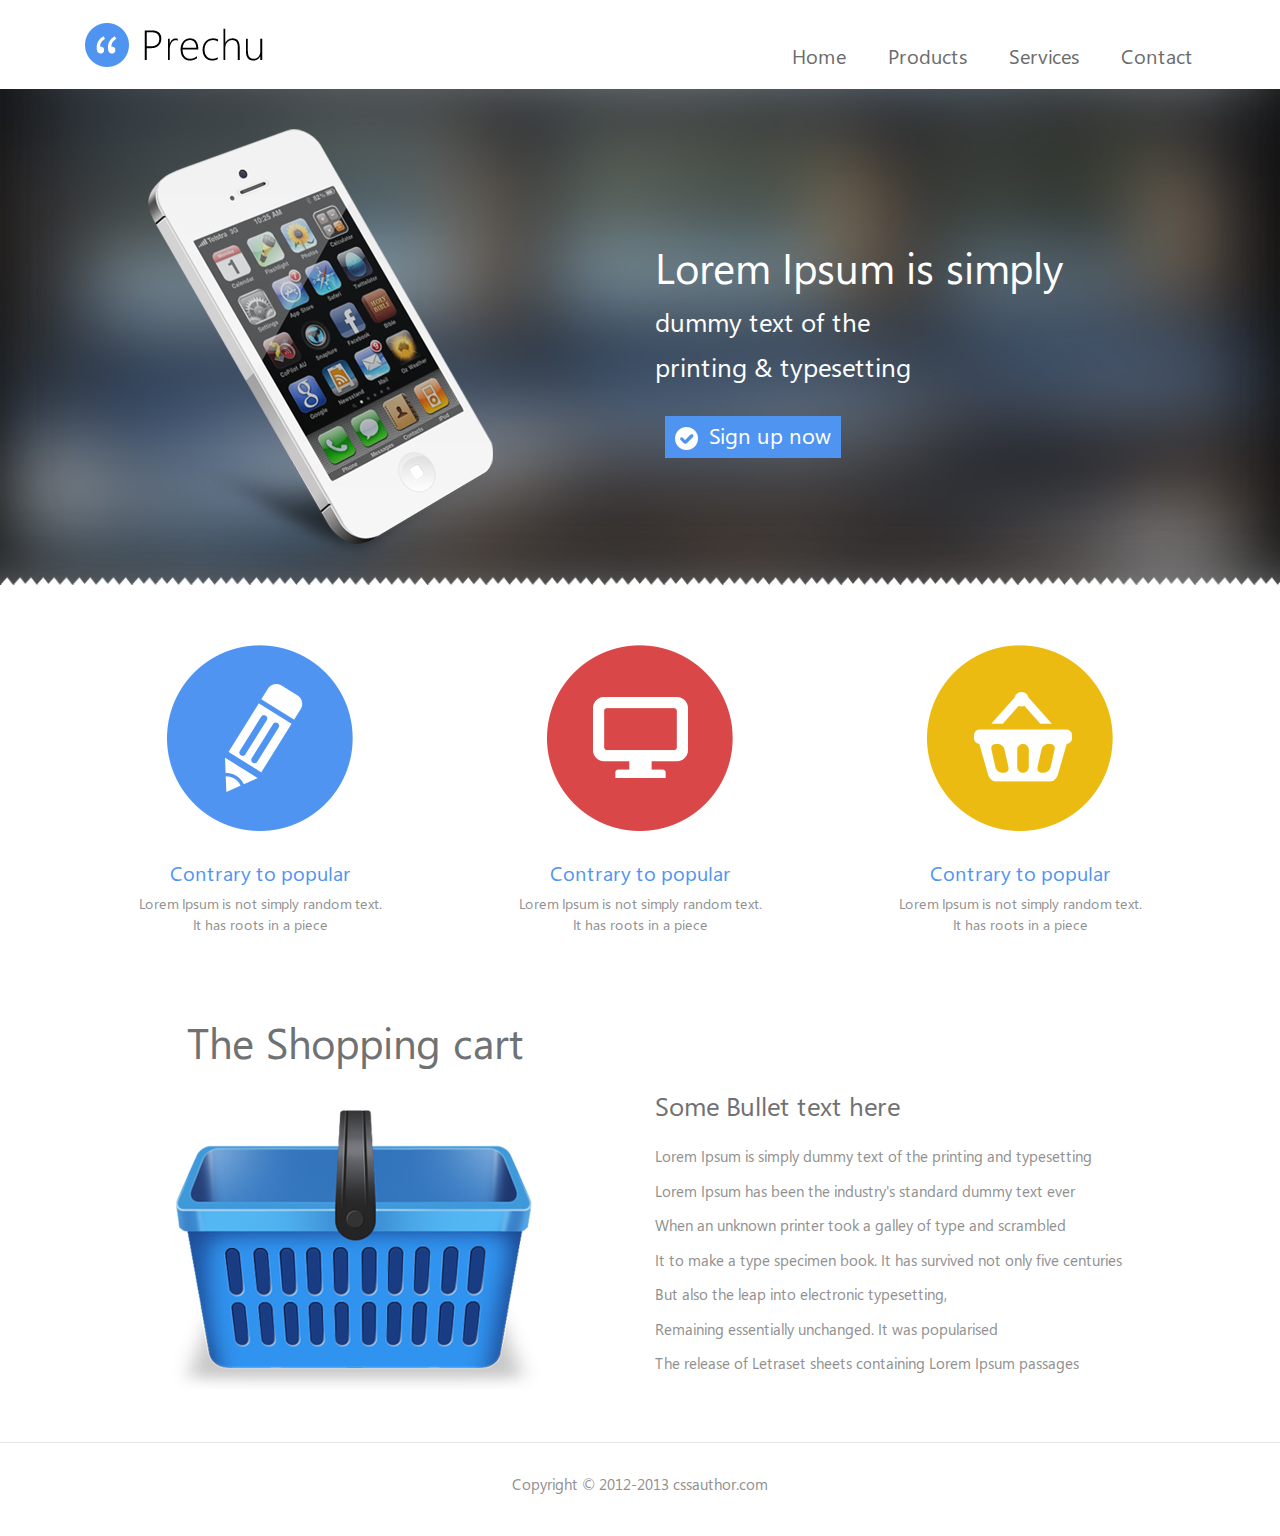
==== index.html @ 2c4b7717 "create" ====
<!DOCTYPE html>
<html lang="en" dir="ltr">
  <head>
    <meta charset="utf-8">
    <meta name="veiwport"
          content="width=device-width, user-scalable=no, initial-scale=1.0, maximum-scale=1.0,minimal-scale=1.0">
    <meta http-equiv="X-UA-Compatible" content="ie=edge">
    <title>Prechu</title>
    <link rel="stylesheet" href="css/bootstrap.min.css">
    <link rel="stylesheet" href="css/main.css">
  </head>
  <body>
    <header id="header" class="header">
      <div class="container">
        <div class="row">
          <div class="col-lg-3">
            <img src="img/logo.png" alt="Prechu" class="logo">
          </div>
          <div class="col-lg-5 ml-auto align-self-end">
            <nav class="menu__nav">
              <ul class="menu d-flex justify-content-center">
                <li class="menu__item">
                  <a href="#1">Home</a>
                </li>
                <li class="menu__item">
                  <a href="#2">Products</a>
                </li>
                <li class="menu__item">
                  <a href="#3">Services</a>
                </li>
                <li class="menu__item">
                  <a href="#4">Contact</a>
                </li>
              </ul>
            </nav>
          </div>
        </div>
      </div>
      <div class="container-fluid">
        <div class="row firstscreen">
            <div class="col-lg-6" style="text-align: center">
              <img src="img/iphone.png" class="iphone" alt="iphone">
            </div>
            <div class="col-lg-6 align-self-center">
              <div class="offer">
                <h1 class="offer__title">
                  Lorem  Ipsum is simply
                </h1>
                <p class="offer__text">
                    dummy text of the<br> printing & typesetting
                </p>
                <a href="#" class="sign-up">
                  <img src="img/galka.png" class="galka" alt="galka">
                  Sign up now
                </a>
              </div>
            </div>
        </div>
      </div>
    </header>

    <section id="features" class="features">
      <div class="container">
        <div class="row">
          <div class="col-lg-4" style="text-align: center">
            <div class="features">
              <img src="img/pen.png" class="pen feature__icon" alt="pen">
              <div class="feature__block">
                <h2 class="feature__title">
                  Contrary to popular
                </h2>
                <p class="feature__text">
                  Lorem Ipsum is not simply random text.<br>It has roots in a piece
                </p>
              </div>
            </div>
          </div>
          <div class="col-lg-4" style="text-align: center">
            <div class="features">
              <img src="img/computer.png" class="computer feature__icon" alt="computer">
              <div class="feature__block">
                <h2 class="feature__title">
                  Contrary to popular
                </h2>
                <p class="feature__text">
                  Lorem Ipsum is not simply random text.<br>It has roots in a piece
                </p>
              </div>
            </div>
          </div>
          <div class="col-lg-4" style="text-align: center">
            <div class="features">
              <img src="img/pokupki.png" class="pokupki feature__icon" alt="pokupki">
              <div class="feature__block">
                <h2 class="feature__title">
                  Contrary to popular
                </h2>
                <p class="feature__text">
                  Lorem Ipsum is not simply random text.<br>It has roots in a piece
                </p>
              </div>
            </div>
          </div>
        </div>
      </div>
    </section>

    <section id="cart" class="cart">
      <div class="container">
        <div class="row ">
          <div class="col-lg-6 mr-auto">
            <p class="cart__title">
          The Shopping cart
            </p>
          </div>
        </div>
        <div class="row">
          <div class="col-lg-6" style="text-align: center;">
            <img src="img/product.jpg" class="product" alt="product">
          </div>
          <div class="col-lg-6">
            <div class="offer2">
              <h1 class="offer2__title">
                Some Bullet text here
              </h1>
              <p class="offer2__text">
                Lorem Ipsum is simply dummy text of the printing and typesetting
<br>Lorem Ipsum has been the industry's standard dummy text ever
<br>When an unknown printer took a galley of type and scrambled
<br>It to make a type specimen book. It has survived not only five centuries
<br>But also the leap into electronic typesetting,
<br>Remaining essentially unchanged. It was popularised
<br>The release of Letraset sheets containing Lorem Ipsum passages
              </p>
            </div>
          </div>
        </div>
      </div>
    </section>

    <hr class="footer__hr">

    <footer id="footer" class="footer">
      <div class="container">
        <div class="row ">
          <div class="col-lg-12">
            <p class="copyright">
              Copyright © 2012-2013 cssauthor.com
            <p>
          </div>
        </div>
      </div>
    </footer>
  </body>
</html>
---- css/main.css ----
@font-face{
	font-family: 'SegoeWP';
	src: url('../fonts/SegoeWP.ttf');
	font-weight: normal;
	font-style: normal;
}

@font-face{
	font-family: 'SegoeWPN';
	src: url('../fonts/SegoeWPN.ttf');
	font-weight: normal;
	font-style: normal;
}

body {
    font-family: SegoeWPN;
}

.header {
    padding-top: 23px;
}

.logo {
    /* margin-bottom: 23px; */
}

.menu__nav ul {
    margin: 0px;
    list-style-type: none;
}

.menu__item {
    font-family: SegoeWPN;
}
.menu__item a {
    display: block;
    font-size: 20px;
    color: rgb(108, 108, 108);
    padding: 18px 3px;
    margin: 0px 18px;
}
.menu__item a:hover {
    box-shadow: rgb(80, 148, 242) 0px -3px 0px 0px inset;
    text-decoration: none;
}

.firstscreen {
    padding: 40px 0px 20px;
    background: url(../img/bg.jpg) center bottom / cover;
    background-position: center bottom;
}

.offer {
    font-family: SegoeWP;
}
.offer__title {
    color: white;
    font-size: 42px;
}
.offer__text {
    font-size: 26px;
    line-height: 1.7em;
    color: white;
    margin-bottom: 30px;
}

.galka {
    margin-right: 5px;
}
.sign-up {
    color: white;
    font-size: 22px;
    background-color: rgb(80, 148, 242);
    margin-left: 10px;
    padding: 4px 10px 8px;
}
.sign-up:hover {
    color: white;
    text-decoration: none;
}

.features {
    margin-top: 30px;
}
.feature__block {
    margin-top: 30px;
}
.feature__title {
    color: rgb(80, 148, 242);
    font-size: 20px;
}
.feature__text {
    color: rgb(144, 144, 144);
    font-size: 14px;
}

.cart {
    margin-top: 60px;
}
.cart__title {
    font-size: 42px;
    color: rgb(111, 113, 115);
    text-align: center;
}
.product {
    margin-top: 20px;
}

.offer2__title {
    font-size: 26px;
    color: rgb(111, 113, 115);
    margin-bottom: 18px;
}
.offer2__text {
    font-size: 15px;
    color: rgb(144, 144, 144);
    line-height: 2.3em;
}

.footer__hr {
    margin: 45px 0px 30px;
}

footer {
    margin-bottom: 25px;
}

.copyright {
    color: rgb(144, 144, 144);
    font-size: 15px;
    width: 245pt;
    text-align: center;
    margin: auto;
}
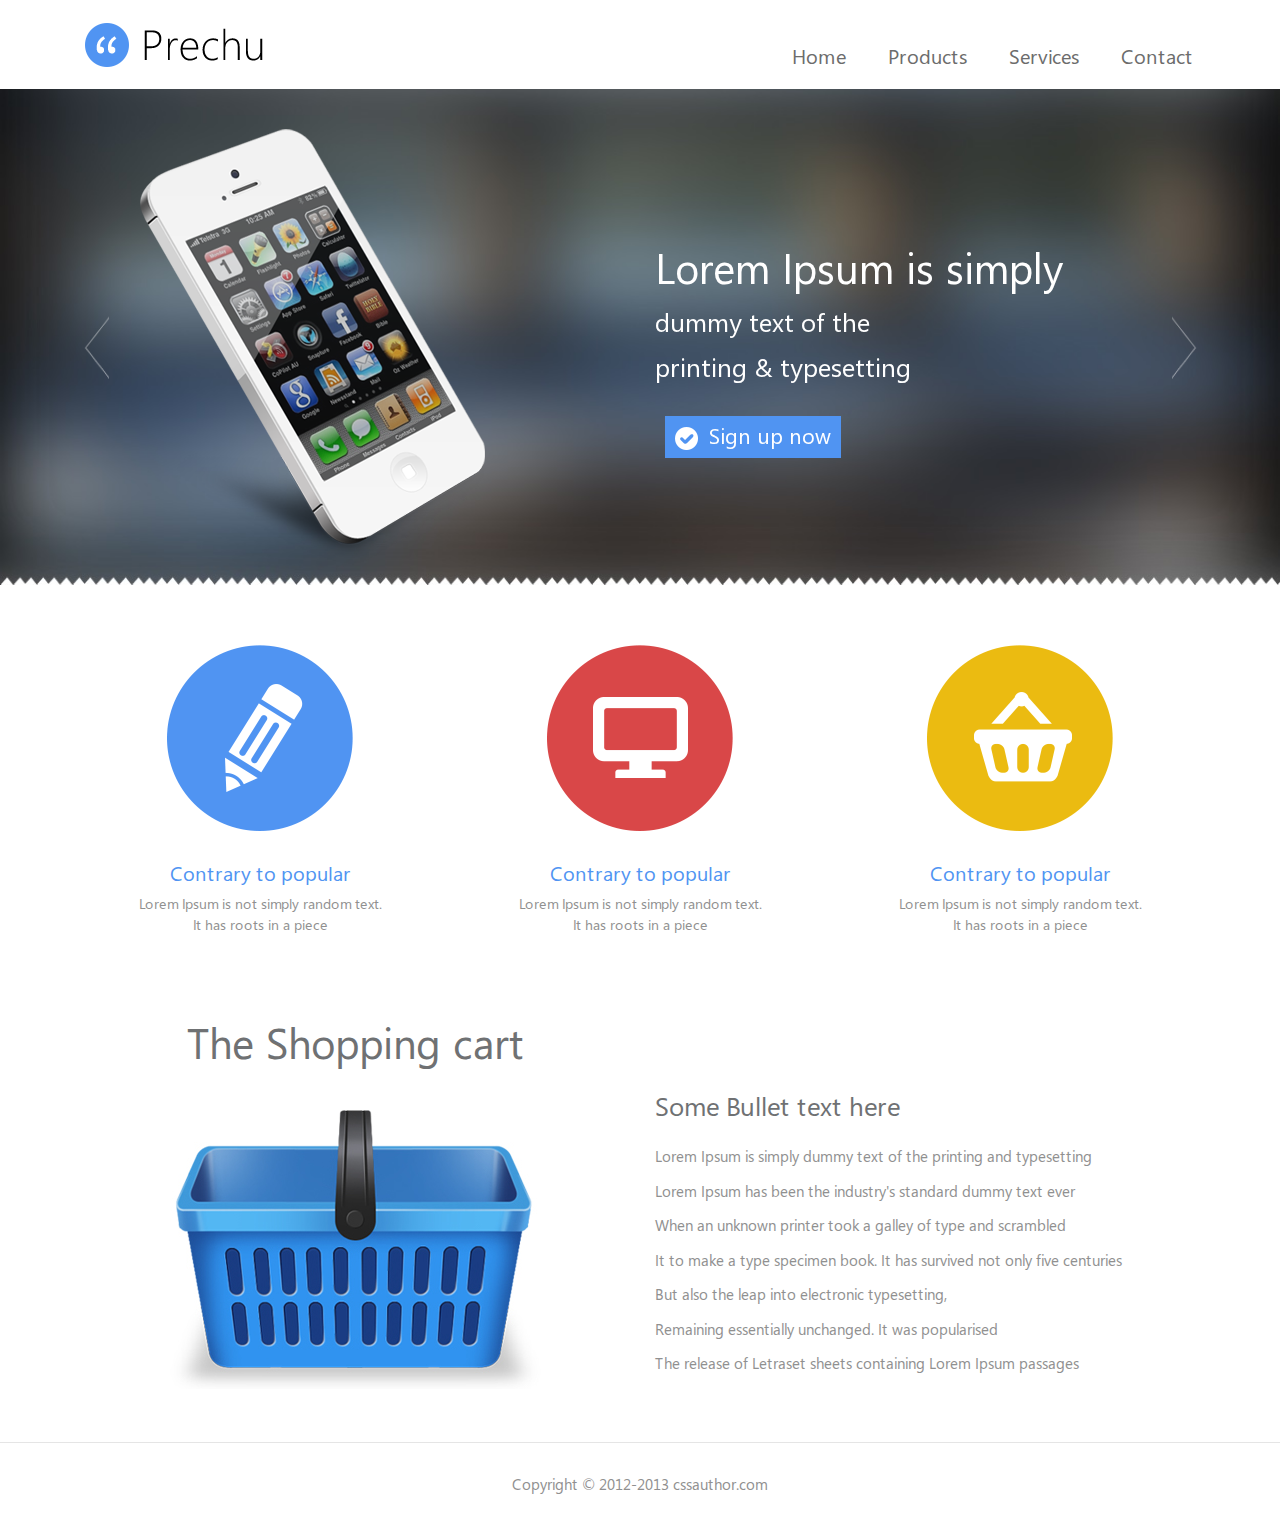
==== commit 9f563821: "add slider" ====
--- a/index.html
+++ b/index.html
@@ -8,6 +8,9 @@
     <title>Prechu</title>
     <link rel="stylesheet" href="css/bootstrap.min.css">
     <link rel="stylesheet" href="css/main.css">
+    <script type="text/javascript" src="js/jquery-3.4.1.min.js"></script>
+    <script type="text/javascript" src="js/bootstrap.js"></script>
+    <script type="text/javascript" src="js/bootstrap.min.js"></script>
   </head>
   <body>
     <header id="header" class="header">
@@ -36,25 +39,60 @@
           </div>
         </div>
       </div>
-      <div class="container-fluid">
-        <div class="row firstscreen">
-            <div class="col-lg-6" style="text-align: center">
-              <img src="img/iphone.png" class="iphone" alt="iphone">
-            </div>
-            <div class="col-lg-6 align-self-center">
-              <div class="offer">
-                <h1 class="offer__title">
-                  Lorem  Ipsum is simply
-                </h1>
-                <p class="offer__text">
-                    dummy text of the<br> printing & typesetting
-                </p>
-                <a href="#" class="sign-up">
-                  <img src="img/galka.png" class="galka" alt="galka">
-                  Sign up now
-                </a>
+      <div class="container-fluid firstscreen">
+        <div id="carouselExampleControls" class="carousel slide" data-ride="carousel">
+          <div class="carousel-inner">
+            <div class="carousel-item active">
+              <div class="row">
+                <div class="col-lg-6" style="text-align: center">
+                  <img src="img/iphone.png" class="iphone" alt="iphone">
+                </div>
+                <div class="col-lg-6 align-self-center">
+                  <div class="offer">
+                    <h1 class="offer__title">
+                      Lorem  Ipsum is simply
+                    </h1>
+                    <p class="offer__text">
+                        dummy text of the<br> printing & typesetting
+                    </p>
+                    <a href="#" class="sign-up">
+                      <img src="img/galka.png" class="galka" alt="galka">
+                      Sign up now
+                    </a>
+                  </div>
+                </div>
               </div>
             </div>
+            <div class="carousel-item">
+              <div class="row">
+                <div class="col-lg-6" style="text-align: center">
+                  <img src="img/iphone.png" class="iphone" alt="iphone">
+                </div>
+                <div class="col-lg-6 align-self-center">
+                  <div class="offer">
+                    <h1 class="offer__title">
+                      LLLLLLLorem  Ipsum is simply
+                    </h1>
+                    <p class="offer__text">
+                        dummy text of the<br> printing & typesetting
+                    </p>
+                    <a href="#" class="sign-up">
+                      <img src="img/galka.png" class="galka" alt="galka">
+                      Sign up now
+                    </a>
+                  </div>
+                </div>
+              </div>
+            </div>
+          </div>
+          <a class="carousel-control-prev" href="#carouselExampleControls" role="button" data-slide="prev">
+            <img src="img/left.png" class="left" alt="left">
+            <!-- <span class="sr-only">Previous</span> -->
+          </a>
+          <a class="carousel-control-next" href="#carouselExampleControls" role="button" data-slide="next">
+            <img src="img/right.png" class="right" alt="right">
+            <!-- <span class="sr-only">Next</span> -->
+          </a>
         </div>
       </div>
     </header>
@@ -151,5 +189,6 @@
         </div>
       </div>
     </footer>
+
   </body>
 </html>
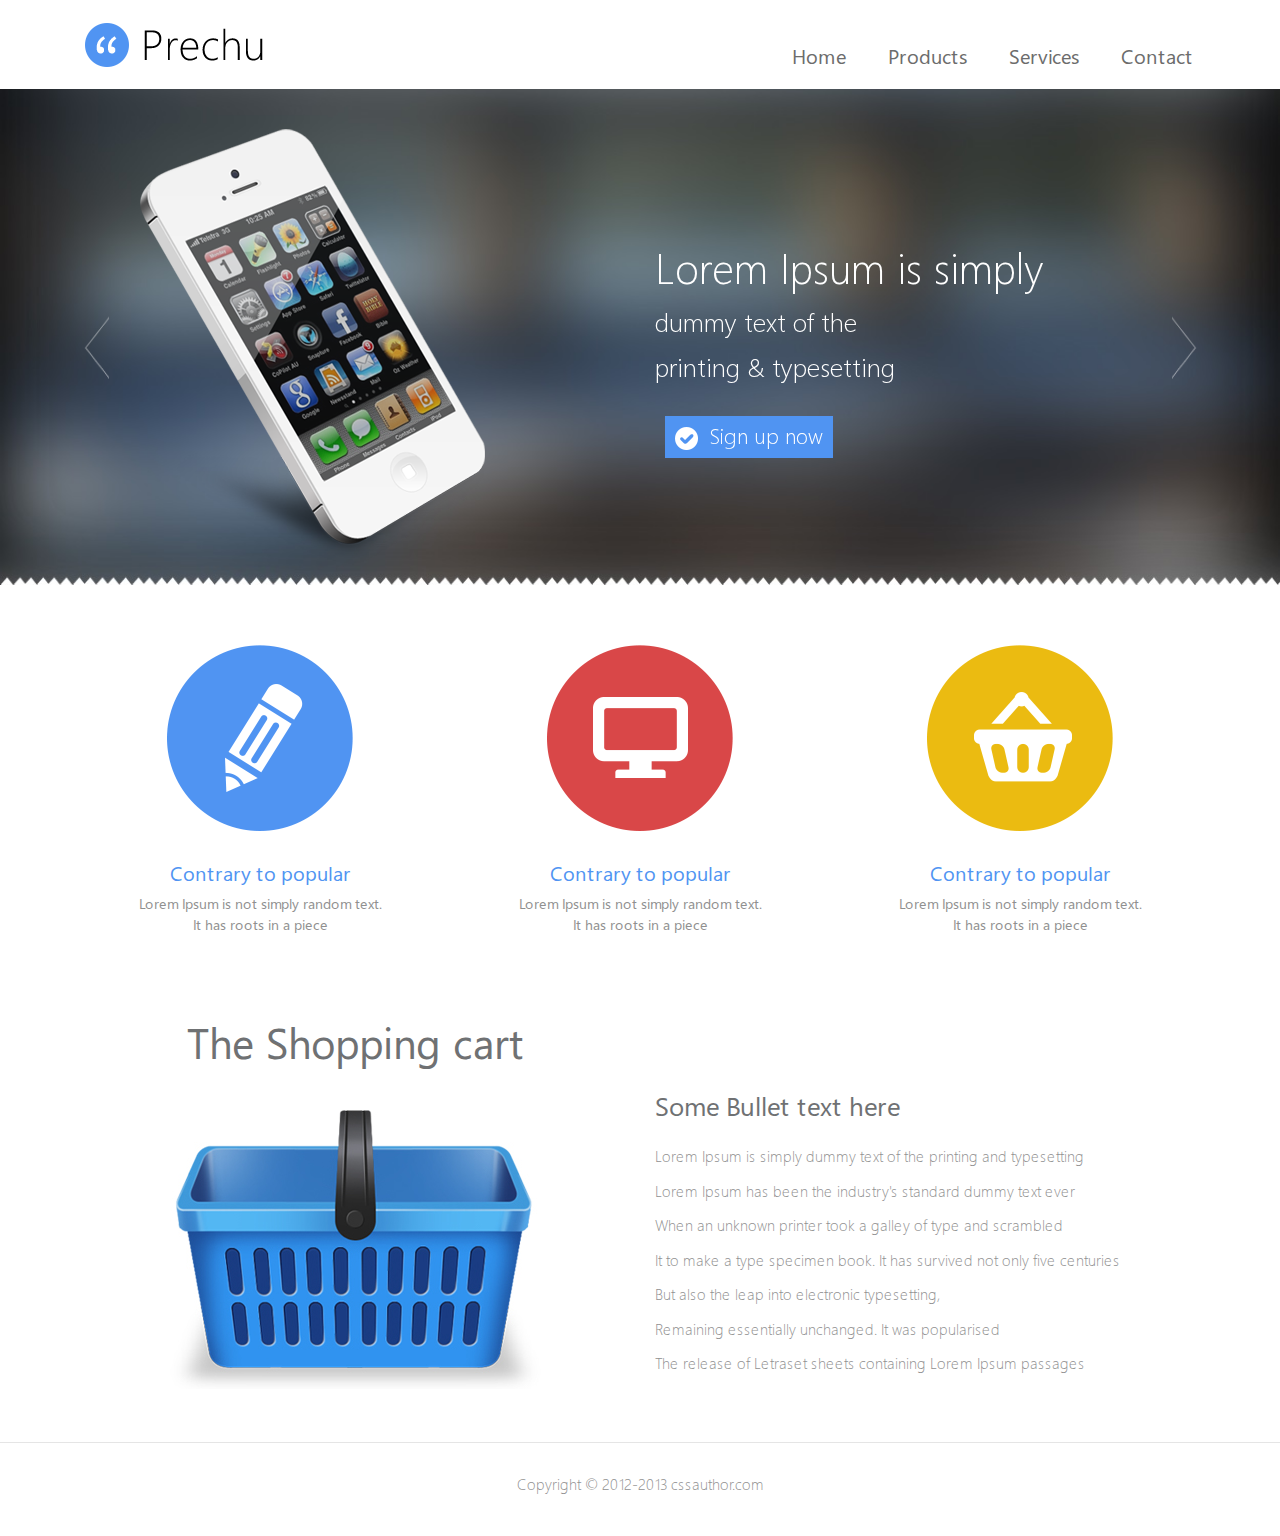
==== commit 3aa96c63: "mobile version" ====
--- a/index.html
+++ b/index.html
@@ -1,6 +1,8 @@
 <!DOCTYPE html>
 <html lang="en" dir="ltr">
   <head>
+     <link rel="shortcut icon" href="img/favicon.png" type="img/png">
+  </head>
     <meta charset="utf-8">
     <meta name="veiwport"
           content="width=device-width, user-scalable=no, initial-scale=1.0, maximum-scale=1.0,minimal-scale=1.0">
@@ -16,38 +18,41 @@
     <header id="header" class="header">
       <div class="container">
         <div class="row">
-          <div class="col-lg-3">
+          <div class="col-lg-3 col-sm-6">
             <img src="img/logo.png" alt="Prechu" class="logo">
           </div>
-          <div class="col-lg-5 ml-auto align-self-end">
+          <div class="col-lg-5 d-sm-none d-lg-block  ml-auto align-self-end">
             <nav class="menu__nav">
               <ul class="menu d-flex justify-content-center">
                 <li class="menu__item">
                   <a href="#1">Home</a>
                 </li>
                 <li class="menu__item">
-                  <a href="#2">Products</a>
-                </li>
-                <li class="menu__item">
-                  <a href="#3">Services</a>
-                </li>
-                <li class="menu__item">
-                  <a href="#4">Contact</a>
+                  <a href="#features">Products</a>
+                </li>
+                <li class="menu__item">
+                  <a href="#cart">Services</a>
+                </li>
+                <li class="menu__item">
+                  <a href="#footer">Contact</a>
                 </li>
               </ul>
             </nav>
           </div>
-        </div>
-      </div>
-      <div class="container-fluid firstscreen">
+          <div class="col-sm-2 d-lg-none ml-auto">
+            <img src="img/sandwich.jpg" alt="sandwich" class="sandwich">
+          </div>
+        </div>
+      </div>
+      <div id="1" class="container-fluid firstscreen">
         <div id="carouselExampleControls" class="carousel slide" data-ride="carousel">
           <div class="carousel-inner">
             <div class="carousel-item active">
               <div class="row">
-                <div class="col-lg-6" style="text-align: center">
+                <div class="col-lg-6 col-sm-5" style="text-align: center">
                   <img src="img/iphone.png" class="iphone" alt="iphone">
                 </div>
-                <div class="col-lg-6 align-self-center">
+                <div class="col-lg-6 col-sm-7 align-self-lg-center">
                   <div class="offer">
                     <h1 class="offer__title">
                       Lorem  Ipsum is simply
@@ -55,7 +60,7 @@
                     <p class="offer__text">
                         dummy text of the<br> printing & typesetting
                     </p>
-                    <a href="#" class="sign-up">
+                    <a href="form.html" class="sign-up">
                       <img src="img/galka.png" class="galka" alt="galka">
                       Sign up now
                     </a>
@@ -63,27 +68,27 @@
                 </div>
               </div>
             </div>
-            <div class="carousel-item">
+            <!-- <div class="carousel-item">
               <div class="row">
-                <div class="col-lg-6" style="text-align: center">
+                <div class="col-lg-6 col-sm-5" style="text-align: center">
                   <img src="img/iphone.png" class="iphone" alt="iphone">
                 </div>
-                <div class="col-lg-6 align-self-center">
+                <div class="col-lg-6 col-sm-7 align-self-center">
                   <div class="offer">
                     <h1 class="offer__title">
-                      LLLLLLLorem  Ipsum is simply
+                      LLorem  Ipsum is simply
                     </h1>
                     <p class="offer__text">
                         dummy text of the<br> printing & typesetting
                     </p>
-                    <a href="#" class="sign-up">
+                    <a href="form.html" class="sign-up">
                       <img src="img/galka.png" class="galka" alt="galka">
                       Sign up now
                     </a>
                   </div>
                 </div>
               </div>
-            </div>
+            </div> -->
           </div>
           <a class="carousel-control-prev" href="#carouselExampleControls" role="button" data-slide="prev">
             <img src="img/left.png" class="left" alt="left">
@@ -100,10 +105,12 @@
     <section id="features" class="features">
       <div class="container">
         <div class="row">
-          <div class="col-lg-4" style="text-align: center">
-            <div class="features">
-              <img src="img/pen.png" class="pen feature__icon" alt="pen">
-              <div class="feature__block">
+          <div class="col-lg-4 col-sm-12" style="text-align: center">
+            <div class="row">
+              <div class="col-lg-12 col-sm-4 features">
+                <img src="img/pen.png" class="pen feature__icon" alt="pen">
+              </div>
+              <div class="col-lg-12 col-sm-8 feature__block">
                 <h2 class="feature__title">
                   Contrary to popular
                 </h2>
@@ -113,10 +120,15 @@
               </div>
             </div>
           </div>
-          <div class="col-lg-4" style="text-align: center">
-            <div class="features">
-              <img src="img/computer.png" class="computer feature__icon" alt="computer">
-              <div class="feature__block">
+          <div class="col-sm-12 d-lg-none feature_hr">
+            <hr>
+          </div>
+          <div class="col-lg-4 col-sm-12" style="text-align: center">
+            <div class="row">
+              <div class="col-lg-12 col-sm-4 features">
+                <img src="img/computer.png" class="computer feature__icon" alt="computer">
+              </div>
+              <div class="col-lg-12 col-sm-8 feature__block">
                 <h2 class="feature__title">
                   Contrary to popular
                 </h2>
@@ -126,10 +138,15 @@
               </div>
             </div>
           </div>
-          <div class="col-lg-4" style="text-align: center">
-            <div class="features">
-              <img src="img/pokupki.png" class="pokupki feature__icon" alt="pokupki">
-              <div class="feature__block">
+          <div class="col-sm-12 d-lg-none feature_hr">
+            <hr>
+          </div>
+          <div class="col-lg-4 col-sm-12" style="text-align: center">
+            <div class="row">
+              <div class="col-lg-12 col-sm-4 features">
+                <img src="img/pokupki.png" class="pokupki feature__icon" alt="pokupki">
+              </div>
+              <div class="col-lg-12 col-sm-8 feature__block">
                 <h2 class="feature__title">
                   Contrary to popular
                 </h2>
@@ -142,6 +159,9 @@
         </div>
       </div>
     </section>
+    <div class="col-sm-12 d-lg-none feature_hr">
+      <hr>
+    </div>
 
     <section id="cart" class="cart">
       <div class="container">
@@ -156,7 +176,7 @@
           <div class="col-lg-6" style="text-align: center;">
             <img src="img/product.jpg" class="product" alt="product">
           </div>
-          <div class="col-lg-6">
+          <div class="col-lg-6 col-sm-10 m-auto">
             <div class="offer2">
               <h1 class="offer2__title">
                 Some Bullet text here
@@ -181,7 +201,7 @@
     <footer id="footer" class="footer">
       <div class="container">
         <div class="row ">
-          <div class="col-lg-12">
+          <div class="col-lg-12 col-sm-12">
             <p class="copyright">
               Copyright © 2012-2013 cssauthor.com
             <p>
--- a/css/main.css
+++ b/css/main.css
@@ -21,8 +21,9 @@
 }
 
 .logo {
-    /* margin-bottom: 23px; */
-}
+    margin-bottom: 20px;
+}
+
 
 .menu__nav ul {
     margin: 0px;
@@ -106,7 +107,11 @@
     margin-top: 20px;
 }
 
+.offer2 {
+	font-family: SegoeWP;
+}
 .offer2__title {
+		font-family: SegoeWPN;
     font-size: 26px;
     color: rgb(111, 113, 115);
     margin-bottom: 18px;
@@ -128,7 +133,117 @@
 .copyright {
     color: rgb(144, 144, 144);
     font-size: 15px;
-    width: 245pt;
     text-align: center;
     margin: auto;
-}
+		font-family: SegoeWP;
+}
+
+@media screen and (max-width: 992px) {
+	 .container {
+      width: 100%;
+			max-width: none;
+   }
+
+	 .logo {
+		 margin: 10px 0px 25px 35px;
+		 width: 70%;
+	 }
+	 .menu__nav{
+	 	display:none;
+	 }
+	 .sandwich{
+			width: 68%;
+			margin: 10px 25px 25px 15px;
+	  	/* margin-bottom: 15px; */
+	 }
+	 .carousel-control-prev,
+	 .carousel-control-next{
+	   display: none;
+	 }
+
+
+	 .iphone{
+			width: 280px;
+	 }
+	 .firstscreen{
+		 padding: 30px 0 15px;
+		 margin-bottom: 35px;
+	 }
+	 .offer__title{
+		font-size: 47px;
+
+	 }
+	 .offer__text{
+		 	font-size: 35px;
+			margin-bottom: 45px;
+
+
+	 }
+	 .sign-up{
+		 font-size: 50px;
+		 margin: 0px 0 0 0;
+		 font-weight:normal;
+		 padding: 5px 25px 15px 20px;
+
+	 }
+	 .galka{
+		 width:10%;
+		 margin-bottom: 5px;
+	 }
+	 .offer{
+
+	 }
+	 .feature__block{
+		 text-align: left;
+		 align-self: center;
+		 padding-left: 0px;
+
+	 }
+
+	 .feature__title {
+		 font-size: 50px;
+	 }
+	 .feature__text{
+		 font-size: 30px;
+		 line-height: 1.3em;
+	 }
+	 .features {
+		 margin: 0px;
+	 }
+	 .feature__icon{
+		 width: 75%;
+		 margin: 20px 0 15px 10px;
+
+	 }
+	 .feature_hr{
+		 padding: 0px;
+		 color:black;
+
+	 }
+	 .feature_hr hr{
+		  height:0.5px;
+			background-color: #bbb;
+	 }
+	 .cart__title{
+		 font-size: 63px;
+		 margin-bottom:25px;
+	 }
+	 .product{
+		 width:37%;
+	 }
+	 .offer2{
+		 margin-top:10px;
+	 }
+	 .offer2__title{
+		 font-size: 50px;
+	 }
+	 .offer2__text{
+		 font-size: 26px;
+	 }
+	 .copyright{
+		 font-size: 24px;
+		 margin-bottom: 20px;
+	 }
+
+
+}
